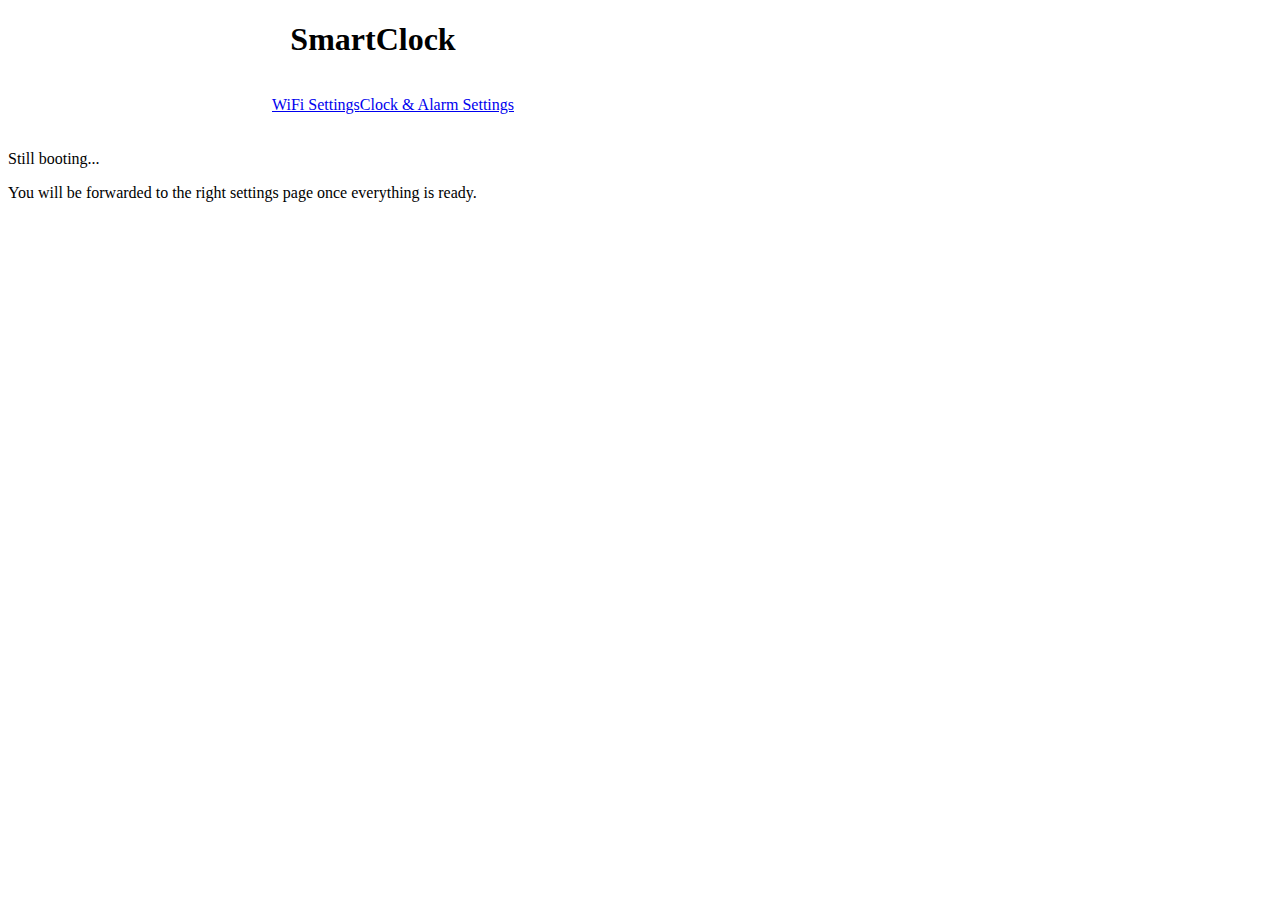
==== Software/Python/static/index.html @ d1c18d4e "update" ====
<!doctype html>
<html>
<head>
    <meta charset="utf-8"/>
    <link rel="stylesheet" href="css/bootstrap.min.css">
    <link rel="stylesheet" href="css/custom.css">
    <script src="js/jquery.js"></script>
    <script src="js/bootstrap.min.js"></script>
    <title>SmartClock</title>
    <script type="text/javascript">//<!--
        "use strict";
        // onload
        function loadStatus()
        {
            // GET /api/status -> Json data
            $.getJSON("/api/status", function (data)
            {
                if (data.network !== true) window.location = "wifi.html";
                else window.location = "clock.html";
            }).error(function ()
            {
                setTimeout(loadStatus, 1000);
            });
        }
        $(loadStatus);
        //-->
    </script>
</head>
<body>
<div class="container">
    <h1>SmartClock</h1>
    <div class="centered-pills">
        <ul class="nav nav-pills">
            <li role="presentation"><a href="wifi.html">WiFi Settings</a></li>
            <li role="presentation"><a href="clock.html">Clock & Alarm Settings</a></li>
        </ul>
    </div>
    <p class="lead">Still booting...</p>
    <p>You will be forwarded to the right settings page once everything is ready.</p>
</div>
</body>
</html>
---- Software/Python/static/css/custom.css ----
.container
{
    max-width: 730px;
}
h1
{
    text-align: center;
}


.centered-pills { text-align:center; }
.centered-pills ul.nav-pills { display:inline-block; }
.centered-pills li { display:inline; }
.centered-pills a { float:left; }
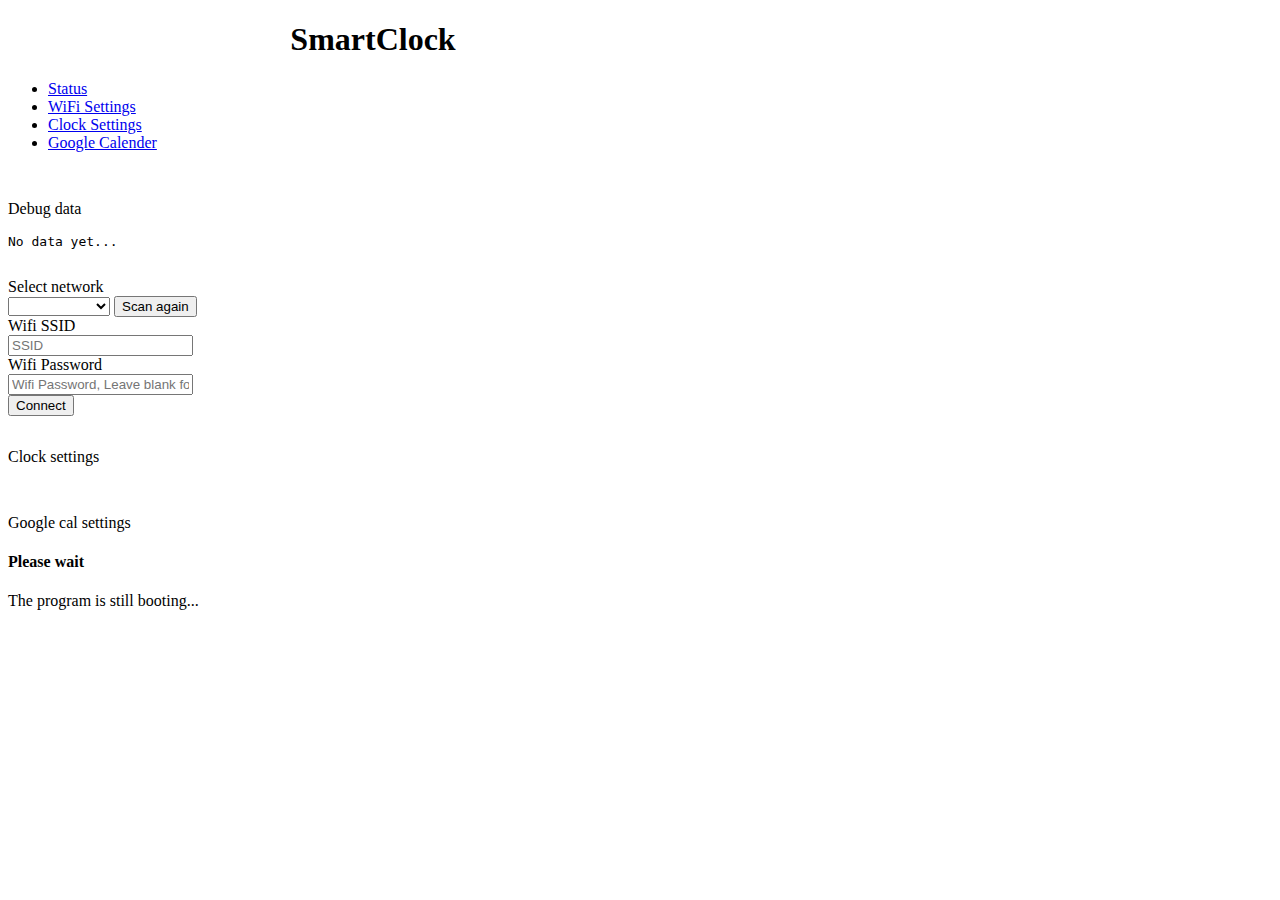
==== commit b4fe2220: "Update" ====
--- a/Software/Python/static/index.html
+++ b/Software/Python/static/index.html
@@ -1,42 +1,127 @@
 <!doctype html>
-<html>
+<html lang="en">
 <head>
-    <meta charset="utf-8"/>
+    <meta charset="UTF-8">
+    <meta http-equiv="X-UA-Compatible" content="IE=Edge"/>
+    <meta name="viewport" content="width=device-width, initial-scale=1, shrink-to-fit=no">
+    <meta name="description" content="SmartAlarmClock Web-interface">
+    <meta name="author" content="Dries K. & Michiel B.">
     <link rel="stylesheet" href="css/bootstrap.min.css">
-    <link rel="stylesheet" href="css/custom.css">
-    <script src="js/jquery.js"></script>
-    <script src="js/bootstrap.min.js"></script>
+    <style rel="stylesheet">
+        .container
+        {
+            max-width: 730px;
+        }
+        h1
+        {
+            text-align: center;
+        }
+
+        .tab-pane
+        {
+            padding-top: 1em;
+        }
+    </style>
+    <script src="js/jquery.js" type="application/javascript"></script>
+    <script src="js/bootstrap.js" type="application/javascript"></script>
+    <script type="application/javascript">
+        "use strict";
+        /** on load */
+        $(function ()
+        {
+            const MODAL = $("#modal");
+            const DEBUG = $("#debug");
+            const TAB_WIFI = $("#wifi");
+
+            function loadStatus()
+            {
+                function showModal()
+                {
+                    MODAL.modal({backdrop: "static", keyboard: false, show: true});
+                }
+                var showTimeout = setTimeout(showModal, 250);
+                $.getJSON("/api/status", function (data)
+                {
+                    DEBUG.text(JSON.stringify(data, null, 4));
+                    MODAL.modal('hide');
+                    clearTimeout(showTimeout);
+                    if (!data.network) TAB_WIFI.tab('show');
+                }).error(function ()
+                {
+                    setTimeout(loadStatus, 500);
+                });
+            }
+
+            loadStatus();
+        });
+    </script>
     <title>SmartClock</title>
-    <script type="text/javascript">//<!--
-        "use strict";
-        // onload
-        function loadStatus()
-        {
-            // GET /api/status -> Json data
-            $.getJSON("/api/status", function (data)
-            {
-                if (data.network !== true) window.location = "wifi.html";
-                else window.location = "clock.html";
-            }).error(function ()
-            {
-                setTimeout(loadStatus, 1000);
-            });
-        }
-        $(loadStatus);
-        //-->
-    </script>
 </head>
 <body>
 <div class="container">
     <h1>SmartClock</h1>
-    <div class="centered-pills">
-        <ul class="nav nav-pills">
-            <li role="presentation"><a href="wifi.html">WiFi Settings</a></li>
-            <li role="presentation"><a href="clock.html">Clock & Alarm Settings</a></li>
+    <div>
+        <!-- Nav tabs -->
+        <ul class="nav nav-tabs" role="tablist">
+            <li role="presentation" class="active"><a href="#status" role="tab" data-toggle="tab">Status</a></li>
+            <li role="presentation"><a href="#wifi" role="tab" data-toggle="tab">WiFi Settings</a></li>
+            <li role="presentation"><a href="#clock" role="tab" data-toggle="tab">Clock Settings</a></li>
+            <li role="presentation"><a href="#gcal" role="tab" data-toggle="tab">Google Calender</a></li>
         </ul>
+        <!-- Tab panes -->
+        <div class="tab-content">
+            <div role="tabpanel" class="tab-pane fade in active" id="status">
+                <p class="lead">Debug data</p>
+                <pre id="debug">No data yet...</pre>
+            </div>
+            <div role="tabpanel" class="tab-pane fade" id="wifi">
+                <form class="form-horizontal" id="form">
+                    <div class="form-group">
+                        <label for="netsel" class="col-sm-3 control-label">Select network</label>
+                        <div class="col-sm-9">
+                            <div class="input-group">
+                                <select class="form-control" id="netsel">
+                                    <option value="-1" disabled>Still loading...</option>
+                                </select>
+                                <span class="input-group-btn">
+                                    <button id="reload" type="button" class="btn btn-default">Scan again</button>
+                                </span>
+                            </div>
+                        </div>
+                    </div>
+                    <div class="form-group">
+                        <label for="ssid" class="col-sm-3 control-label">Wifi SSID</label>
+                        <div class="col-sm-9">
+                            <input type="text" id="ssid" class="form-control" placeholder="SSID" readonly>
+                        </div>
+                    </div>
+                    <div class="form-group">
+                        <label for="pass" class="col-sm-3 control-label">Wifi Password</label>
+                        <div class="col-sm-9">
+                            <input type="password" class="form-control" id="pass" placeholder="Wifi Password, Leave blank for open network." readonly>
+                        </div>
+                    </div>
+                    <button type="submit" class="btn btn-block btn-success">Connect</button>
+                </form>
+            </div>
+            <div role="tabpanel" class="tab-pane fade" id="clock">
+                <p>Clock settings</p>
+            </div>
+            <div role="tabpanel" class="tab-pane fade" id="gcal">
+                <p>Google cal settings</p>
+            </div>
+        </div>
     </div>
-    <p class="lead">Still booting...</p>
-    <p>You will be forwarded to the right settings page once everything is ready.</p>
 </div>
+
+<div class="modal fade" tabindex="-1" role="dialog" id="modal">
+    <div class="modal-dialog modal-sm">
+        <div class="modal-content">
+            <div class="modal-header"><h4 class="modal-title">Please wait</h4></div>
+            <div class="modal-body">The program is still booting...</div>
+        </div>
+    </div>
+</div>
+
 </body>
 </html>
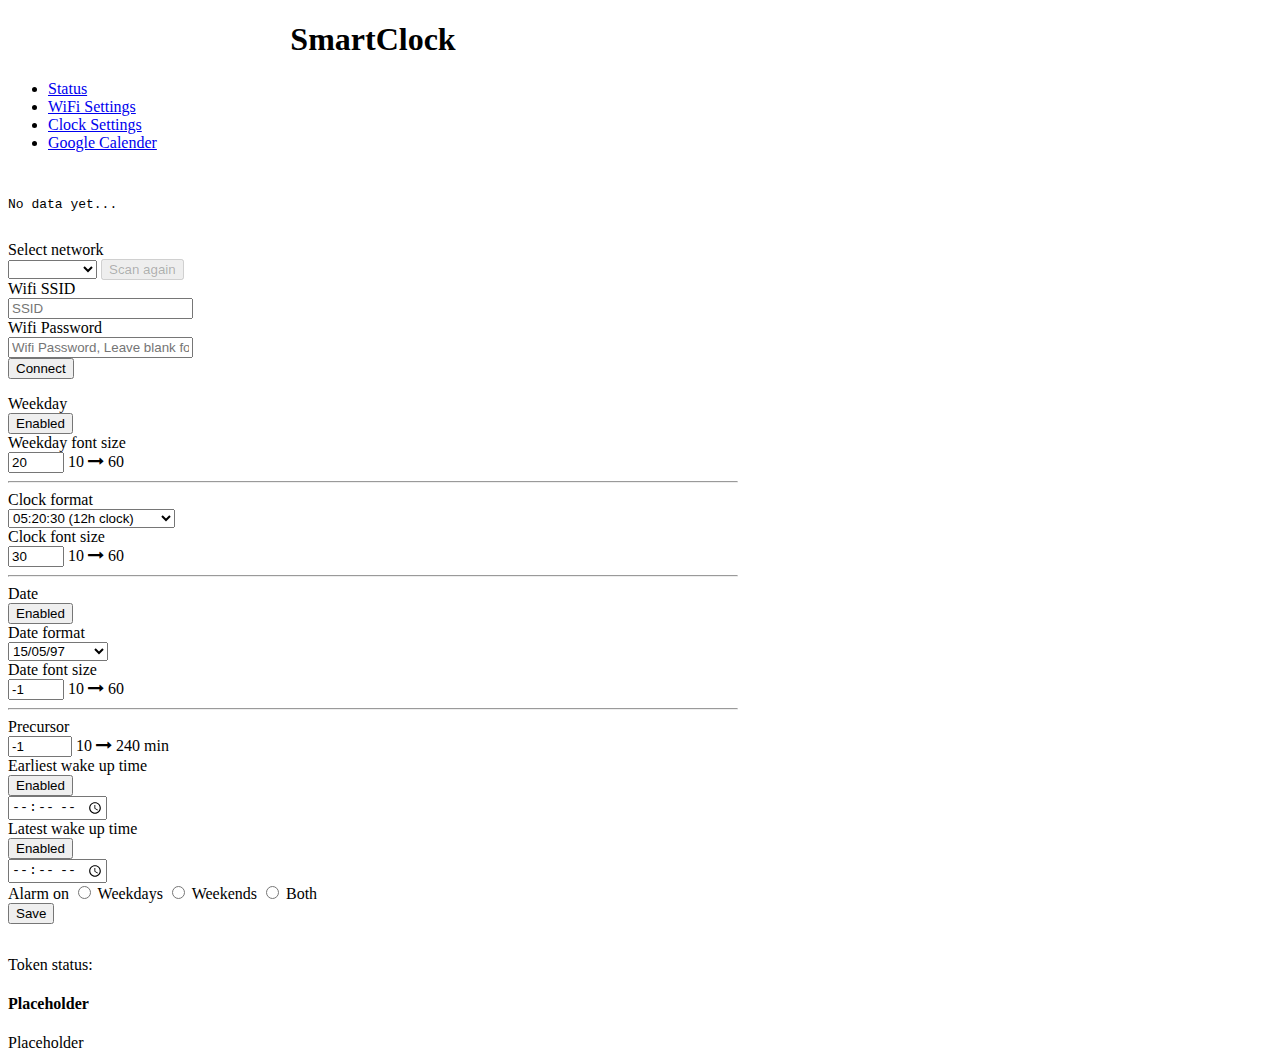
==== commit 15f50474: "update" ====
--- a/Software/Python/static/index.html
+++ b/Software/Python/static/index.html
@@ -7,11 +7,14 @@
     <meta name="description" content="SmartAlarmClock Web-interface">
     <meta name="author" content="Dries K. & Michiel B.">
     <link rel="stylesheet" href="css/bootstrap.min.css">
+    <link rel="stylesheet" href="css/font-awesome.css">
+    <!--suppress CssUnusedSymbol -->
     <style rel="stylesheet">
         .container
         {
             max-width: 730px;
         }
+
         h1
         {
             text-align: center;
@@ -21,40 +24,12 @@
         {
             padding-top: 1em;
         }
+
+        a.disabled
+        {
+            cursor: not-allowed;
+        }
     </style>
-    <script src="js/jquery.js" type="application/javascript"></script>
-    <script src="js/bootstrap.js" type="application/javascript"></script>
-    <script type="application/javascript">
-        "use strict";
-        /** on load */
-        $(function ()
-        {
-            const MODAL = $("#modal");
-            const DEBUG = $("#debug");
-            const TAB_WIFI = $("#wifi");
-
-            function loadStatus()
-            {
-                function showModal()
-                {
-                    MODAL.modal({backdrop: "static", keyboard: false, show: true});
-                }
-                var showTimeout = setTimeout(showModal, 250);
-                $.getJSON("/api/status", function (data)
-                {
-                    DEBUG.text(JSON.stringify(data, null, 4));
-                    MODAL.modal('hide');
-                    clearTimeout(showTimeout);
-                    if (!data.network) TAB_WIFI.tab('show');
-                }).error(function ()
-                {
-                    setTimeout(loadStatus, 500);
-                });
-            }
-
-            loadStatus();
-        });
-    </script>
     <title>SmartClock</title>
 </head>
 <body>
@@ -70,45 +45,177 @@
         </ul>
         <!-- Tab panes -->
         <div class="tab-content">
+            <!-- Status panel -->
             <div role="tabpanel" class="tab-pane fade in active" id="status">
-                <p class="lead">Debug data</p>
                 <pre id="debug">No data yet...</pre>
             </div>
+            <!-- Wifi panel -->
             <div role="tabpanel" class="tab-pane fade" id="wifi">
-                <form class="form-horizontal" id="form">
-                    <div class="form-group">
-                        <label for="netsel" class="col-sm-3 control-label">Select network</label>
-                        <div class="col-sm-9">
-                            <div class="input-group">
-                                <select class="form-control" id="netsel">
-                                    <option value="-1" disabled>Still loading...</option>
+                <form class="form-horizontal" id="wifi-form">
+                    <div class="form-group">
+                        <label for="wifi-dropdown" class="col-sm-3 control-label">Select network</label>
+                        <div class="col-sm-9">
+                            <div class="input-group">
+                                <select class="form-control" id="wifi-dropdown">
+                                    <option value="-1" disabled>Scanning...</option>
                                 </select>
                                 <span class="input-group-btn">
-                                    <button id="reload" type="button" class="btn btn-default">Scan again</button>
+                                    <button id="wifi-reload" type="button" class="btn btn-default" disabled>Scan again</button>
                                 </span>
                             </div>
                         </div>
                     </div>
                     <div class="form-group">
-                        <label for="ssid" class="col-sm-3 control-label">Wifi SSID</label>
-                        <div class="col-sm-9">
-                            <input type="text" id="ssid" class="form-control" placeholder="SSID" readonly>
-                        </div>
-                    </div>
-                    <div class="form-group">
-                        <label for="pass" class="col-sm-3 control-label">Wifi Password</label>
-                        <div class="col-sm-9">
-                            <input type="password" class="form-control" id="pass" placeholder="Wifi Password, Leave blank for open network." readonly>
+                        <label for="wifi-ssid" class="col-sm-3 control-label">Wifi SSID</label>
+                        <div class="col-sm-9">
+                            <input type="text" id="wifi-ssid" class="form-control" placeholder="SSID" readonly>
+                        </div>
+                    </div>
+                    <div class="form-group">
+                        <label for="ssid-pass" class="col-sm-3 control-label">Wifi Password</label>
+                        <div class="col-sm-9">
+                            <input type="password" class="form-control" id="ssid-pass" placeholder="Wifi Password, Leave blank for open network." readonly>
                         </div>
                     </div>
                     <button type="submit" class="btn btn-block btn-success">Connect</button>
                 </form>
             </div>
+            <!-- Clock panel -->
             <div role="tabpanel" class="tab-pane fade" id="clock">
-                <p>Clock settings</p>
-            </div>
+                <form class="form-horizontal" id="clock-form">
+                    <div class="form-group">
+                        <label for="clock-weekday-enable" class="col-sm-3 control-label">Weekday</label>
+                        <div class="col-sm-9">
+                            <button id="clock-weekday-enable" type="button" class="btn btn-block btn-success">Enabled</button>
+                        </div>
+                    </div>
+                    <div class="form-group">
+                        <label for="clock-weekday-size" class="col-sm-3 control-label">Weekday font size</label>
+                        <div class="col-sm-9">
+                            <div class="input-group">
+                                <input id="clock-weekday-size" class="form-control" type="number" name="clock-weekday-enable" min="10" max="60" value="20">
+                                <span class="input-group-addon">10&nbsp;<i class="fa fa-long-arrow-right" aria-hidden="true"></i>&nbsp;60</span>
+                            </div>
+                        </div>
+                    </div>
+                    <hr/><!-- ----------------------------------------------------- -->
+                    <div class="form-group">
+                        <label for="clock-format1" class="col-sm-3 control-label">Clock format</label>
+                        <div class="col-sm-9">
+                            <select class="form-control" id="clock-format1">
+                                <option value="%I:%M:%S">05:20:30   (12h clock)</option>
+                                <option value="%I:%M">05:20  (12h clock)</option>
+                                <option value="%I:%M:%S %p">05:20:30 PM   (12h clock)</option>
+                                <option value="%I:%M %p">05:20  PM (12h clock)</option>
+                                <option value="%H:%M:%S">17:20:30   (24h clock)</option>
+                                <option value="%H:%M">17:20  (24h clock)</option>
+                            </select>
+                        </div>
+                    </div>
+                    <div class="form-group">
+                        <label for="clock-size1" class="col-sm-3 control-label">Clock font size</label>
+                        <div class="col-sm-9">
+                            <div class="input-group">
+                                <input id="clock-size1" class="form-control" type="number" name="clock-size1" min="10" max="60" value="30">
+                                <span class="input-group-addon">10&nbsp;<i class="fa fa-long-arrow-right" aria-hidden="true"></i>&nbsp;60</span>
+                            </div>
+                        </div>
+                    </div>
+                    <hr/><!-- ----------------------------------------------------- -->
+                    <div class="form-group">
+                        <label for="clock-format2-enable" class="col-sm-3 control-label">Date</label>
+                        <div class="col-sm-9">
+                            <button id="clock-format2-enable" type="button" class="btn btn-block btn-success">Enabled</button>
+                        </div>
+                    </div>
+                    <div class="form-group">
+                        <label for="clock-format2" class="col-sm-3 control-label">Date format</label>
+                        <div class="col-sm-9">
+                            <select class="form-control" id="clock-format2">
+                                <option value="%d/%m/%y">15/05/97</option>
+                                <option value="%m/%d/%y">05/15/97</option>
+                                <option value="%d-%m-%y">15-05-97</option>
+                                <option value="%m-%d-%y">05-15-97</option>
+                                <option value="%d/%m/%Y">15/05/1997</option>
+                                <option value="%m/%d/%Y">05/15/1997</option>
+                                <option value="%d-%m-%Y">15-05-1997</option>
+                                <option value="%m-%d-%Y">05-15-1997</option>
+                                <option value="%d %b %Y">15 may 1997</option>
+                                <option value="%b %d %Y">may 15 1997</option>
+                            </select>
+                        </div>
+                    </div>
+                    <div class="form-group">
+                        <label for="clock-size2" class="col-sm-3 control-label">Date font size</label>
+                        <div class="col-sm-9">
+                            <div class="input-group">
+                                <input id="clock-size2" class="form-control" type="number" name="clock-size2" min="10" max="60" value="-1">
+                                <span class="input-group-addon">10&nbsp;<i class="fa fa-long-arrow-right" aria-hidden="true"></i>&nbsp;60</span>
+                            </div>
+                        </div>
+                    </div>
+                    <hr/><!-- ----------------------------------------------------- -->
+                    <div class="form-group">
+                        <label for="clock-offset" class="col-sm-3 control-label" title="How many minutes before an appointment the alarm should go off.">Precursor</label>
+                        <div class="col-sm-9">
+                            <div class="input-group">
+                                <input id="clock-offset" class="form-control" type="number" name="clock-offset" min="0" max="240" value="-1">
+                                <span class="input-group-addon">10&nbsp;<i class="fa fa-long-arrow-right" aria-hidden="true"></i>&nbsp;240 min</span>
+                            </div>
+                        </div>
+                    </div>
+                    <div class="form-group">
+                        <label for="clock-min" class="col-sm-3 control-label">Earliest wake up time</label>
+                        <div class="col-sm-9">
+                            <div class="input-group">
+                                <div class="input-group-btn">
+                                    <button id="clock-min-enable" type="button" class="btn btn-block btn-success">Enabled</button>
+                                </div>
+                                <input id="clock-min" class="form-control" name="clock-min" type="time" value="-1">
+                            </div>
+                        </div>
+                    </div>
+                    <div class="form-group">
+                        <label for="clock-max" class="col-sm-3 control-label">Latest wake up time</label>
+                        <div class="col-sm-9">
+                            <div class="input-group">
+                                <div class="input-group-btn">
+                                    <button id="clock-max-enable" type="button" class="btn btn-block btn-success">Enabled</button>
+                                </div>
+                                <input id="clock-max" class="form-control" name="clock-max" type="time" value="-1">
+                            </div>
+                        </div>
+                    </div>
+                    <div class="form-group">
+                        <label for="clock-days" class="col-sm-3 control-label">Alarm on</label>
+                        <label class="radio-inline">
+                            <input id="clock-days-1" name="clock-days" type="radio"> Weekdays
+                        </label>
+                        <label class="radio-inline">
+                            <input id="clock-days-2" name="clock-days" type="radio"> Weekends
+                        </label>
+                        <label class="radio-inline">
+                            <input id="clock-days-3" name="clock-days" type="radio"> Both
+                        </label>
+                    </div>
+                    <!--
+                    <div class="form-group">
+                        <label for="Alarmtype" class="col-sm-3 control-label">Alarm type</label>
+                        <div class="col-sm-9">
+                            <select class="form-control" id="alarmtype">
+                                <option value="music" selected>Music file</option>
+                                <option value="stream">Stream</option>
+                                <option value="predef">Build in soundeffects</option>
+                            </select>
+                        </div>
+                    </div>
+                    -->
+                    <button type="submit" class="btn btn-block btn-success">Save</button>
+                </form>
+            </div>
+            <!-- Google Calender -->
             <div role="tabpanel" class="tab-pane fade" id="gcal">
-                <p>Google cal settings</p>
+                <p>Token status: <span id="gcal-status"></span></p>
             </div>
         </div>
     </div>
@@ -117,11 +224,14 @@
 <div class="modal fade" tabindex="-1" role="dialog" id="modal">
     <div class="modal-dialog modal-sm">
         <div class="modal-content">
-            <div class="modal-header"><h4 class="modal-title">Please wait</h4></div>
-            <div class="modal-body">The program is still booting...</div>
+            <div class="modal-header"><h4 class="modal-title">Placeholder</h4></div>
+            <div class="modal-body">Placeholder</div>
         </div>
     </div>
 </div>
 
+<script src="js/jquery.js" type="application/javascript"></script>
+<script src="js/bootstrap.js" type="application/javascript"></script>
+<script src="js/custom.js" type="application/javascript"></script>
 </body>
 </html>
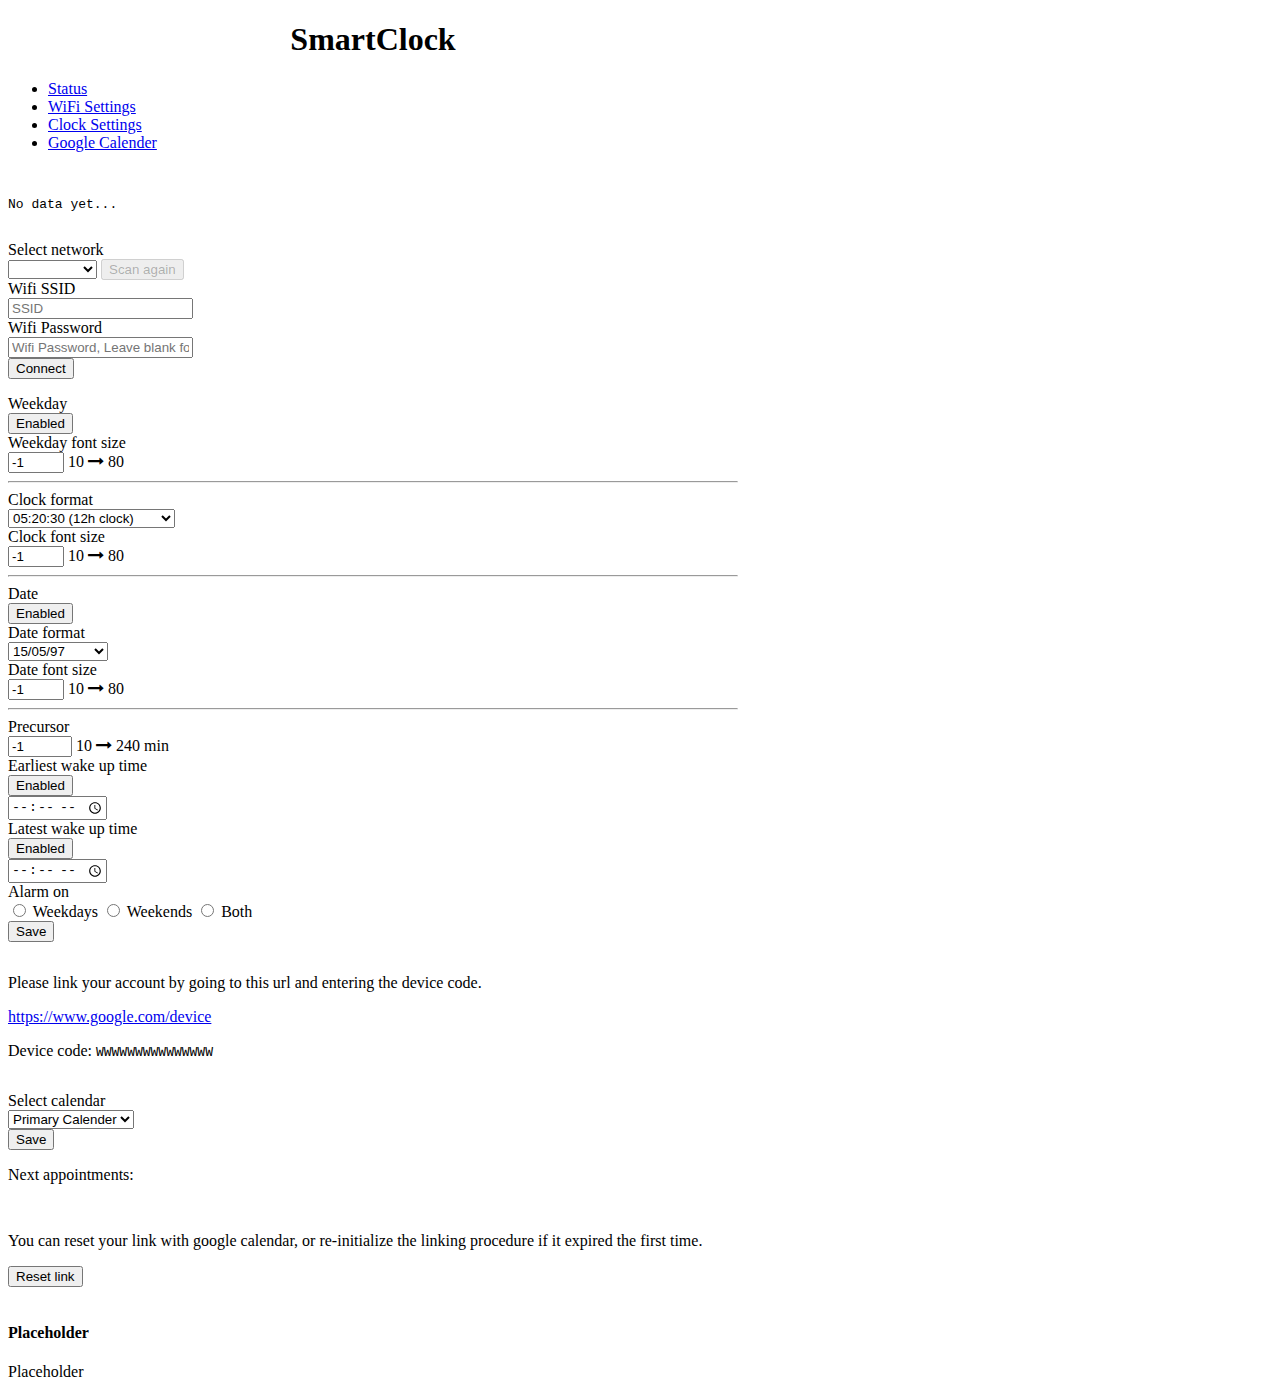
==== commit 9acf807b: "Update" ====
--- a/Software/Python/static/index.html
+++ b/Software/Python/static/index.html
@@ -28,6 +28,11 @@
         a.disabled
         {
             cursor: not-allowed;
+        }
+
+        .pad-bottom
+        {
+            padding-bottom: 1rem;
         }
     </style>
     <title>SmartClock</title>
@@ -72,9 +77,9 @@
                         </div>
                     </div>
                     <div class="form-group">
-                        <label for="ssid-pass" class="col-sm-3 control-label">Wifi Password</label>
-                        <div class="col-sm-9">
-                            <input type="password" class="form-control" id="ssid-pass" placeholder="Wifi Password, Leave blank for open network." readonly>
+                        <label for="wifi-pass" class="col-sm-3 control-label">Wifi Password</label>
+                        <div class="col-sm-9">
+                            <input type="password" class="form-control" id="wifi-pass" placeholder="Wifi Password, Leave blank for open network." readonly>
                         </div>
                     </div>
                     <button type="submit" class="btn btn-block btn-success">Connect</button>
@@ -93,8 +98,8 @@
                         <label for="clock-weekday-size" class="col-sm-3 control-label">Weekday font size</label>
                         <div class="col-sm-9">
                             <div class="input-group">
-                                <input id="clock-weekday-size" class="form-control" type="number" name="clock-weekday-enable" min="10" max="60" value="20">
-                                <span class="input-group-addon">10&nbsp;<i class="fa fa-long-arrow-right" aria-hidden="true"></i>&nbsp;60</span>
+                                <input id="clock-weekday-size" class="form-control" type="number" name="clock-weekday-enable" min="10" max="80" value="-1">
+                                <span class="input-group-addon">10&nbsp;<i class="fa fa-long-arrow-right" aria-hidden="true"></i>&nbsp;80</span>
                             </div>
                         </div>
                     </div>
@@ -116,8 +121,8 @@
                         <label for="clock-size1" class="col-sm-3 control-label">Clock font size</label>
                         <div class="col-sm-9">
                             <div class="input-group">
-                                <input id="clock-size1" class="form-control" type="number" name="clock-size1" min="10" max="60" value="30">
-                                <span class="input-group-addon">10&nbsp;<i class="fa fa-long-arrow-right" aria-hidden="true"></i>&nbsp;60</span>
+                                <input id="clock-size1" class="form-control" type="number" name="clock-size1" min="10" max="80" value="-1">
+                                <span class="input-group-addon">10&nbsp;<i class="fa fa-long-arrow-right" aria-hidden="true"></i>&nbsp;80</span>
                             </div>
                         </div>
                     </div>
@@ -149,8 +154,8 @@
                         <label for="clock-size2" class="col-sm-3 control-label">Date font size</label>
                         <div class="col-sm-9">
                             <div class="input-group">
-                                <input id="clock-size2" class="form-control" type="number" name="clock-size2" min="10" max="60" value="-1">
-                                <span class="input-group-addon">10&nbsp;<i class="fa fa-long-arrow-right" aria-hidden="true"></i>&nbsp;60</span>
+                                <input id="clock-size2" class="form-control" type="number" name="clock-size2" min="10" max="80" value="-1">
+                                <span class="input-group-addon">10&nbsp;<i class="fa fa-long-arrow-right" aria-hidden="true"></i>&nbsp;80</span>
                             </div>
                         </div>
                     </div>
@@ -188,15 +193,17 @@
                     </div>
                     <div class="form-group">
                         <label for="clock-days" class="col-sm-3 control-label">Alarm on</label>
-                        <label class="radio-inline">
-                            <input id="clock-days-1" name="clock-days" type="radio"> Weekdays
-                        </label>
-                        <label class="radio-inline">
-                            <input id="clock-days-2" name="clock-days" type="radio"> Weekends
-                        </label>
-                        <label class="radio-inline">
-                            <input id="clock-days-3" name="clock-days" type="radio"> Both
-                        </label>
+                        <div class="col-sm-9">
+                            <label class="radio-inline">
+                                <input id="clock-days-1" name="clock-days" type="radio" value="Days.Weekdays"> Weekdays
+                            </label>
+                            <label class="radio-inline">
+                                <input id="clock-days-2" name="clock-days" type="radio" value="Days.Weekends"> Weekends
+                            </label>
+                            <label class="radio-inline">
+                                <input id="clock-days-3" name="clock-days" type="radio" value="Days.Both"> Both
+                            </label>
+                        </div>
                     </div>
                     <!--
                     <div class="form-group">
@@ -215,7 +222,34 @@
             </div>
             <!-- Google Calender -->
             <div role="tabpanel" class="tab-pane fade" id="gcal">
-                <p>Token status: <span id="gcal-status"></span></p>
+                <div id="gcal-link" class="pad-bottom">
+                    <p>Please link your account by going to this url and entering the device code.</p>
+                    <a id="gcal-link-url" target="_blank" href="https://www.google.com/device">https://www.google.com/device</a>
+                    <p>Device code: <code id="gcal-link-code">WWWWWWWWWWWWWWW</code></p>
+                </div>
+                <div id="gcal-list" class="pad-bottom">
+                    <form id="gcal-list-form" class="form-horizontal">
+                        <div class="form-group">
+                            <label for="gcal-list-select" class="col-sm-3 control-label">Select calendar</label>
+                            <div class="col-sm-9">
+                                <select class="form-control" id="gcal-list-select">
+                                    <option value="primary">Primary Calender</option>
+                                </select>
+                            </div>
+                        </div>
+                        <button type="submit" class="btn btn-block btn-success">Save</button>
+                    </form>
+                    <p>Next appointments:</p>
+                    <ul id="gcal-list-items">
+
+                    </ul>
+                </div>
+                <div id="gcal-reset" class="pad-bottom">
+                    <p>You can reset your link with google calendar, or re-initialize the linking procedure if it expired the first time.</p>
+                    <form id="gcal-reset-form" class="form-horizontal">
+                        <button class="btn btn-block btn-danger">Reset link</button>
+                    </form>
+                </div>
             </div>
         </div>
     </div>
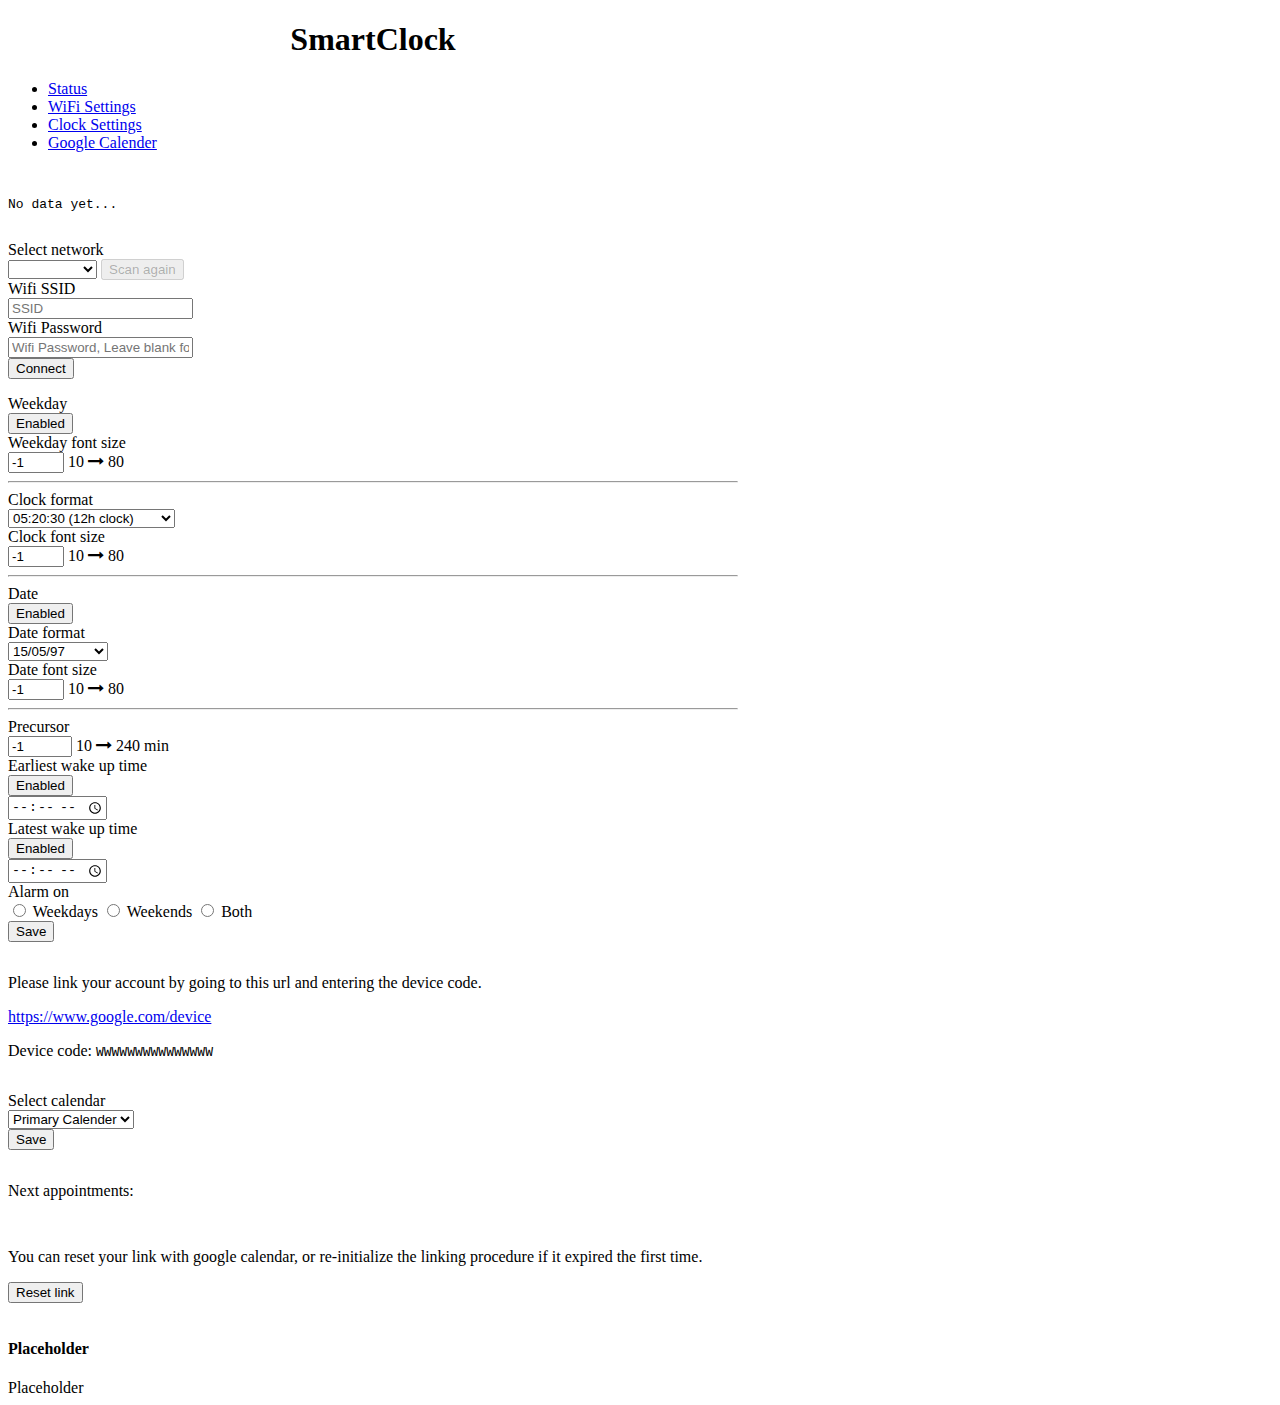
==== commit 265e4c68: "update" ====
--- a/Software/Python/static/index.html
+++ b/Software/Python/static/index.html
@@ -8,7 +8,6 @@
     <meta name="author" content="Dries K. & Michiel B.">
     <link rel="stylesheet" href="css/bootstrap.min.css">
     <link rel="stylesheet" href="css/font-awesome.css">
-    <!--suppress CssUnusedSymbol -->
     <style rel="stylesheet">
         .container
         {
@@ -228,7 +227,7 @@
                     <p>Device code: <code id="gcal-link-code">WWWWWWWWWWWWWWW</code></p>
                 </div>
                 <div id="gcal-list" class="pad-bottom">
-                    <form id="gcal-list-form" class="form-horizontal">
+                    <form id="gcal-list-form" class="form-horizontal pad-bottom">
                         <div class="form-group">
                             <label for="gcal-list-select" class="col-sm-3 control-label">Select calendar</label>
                             <div class="col-sm-9">
